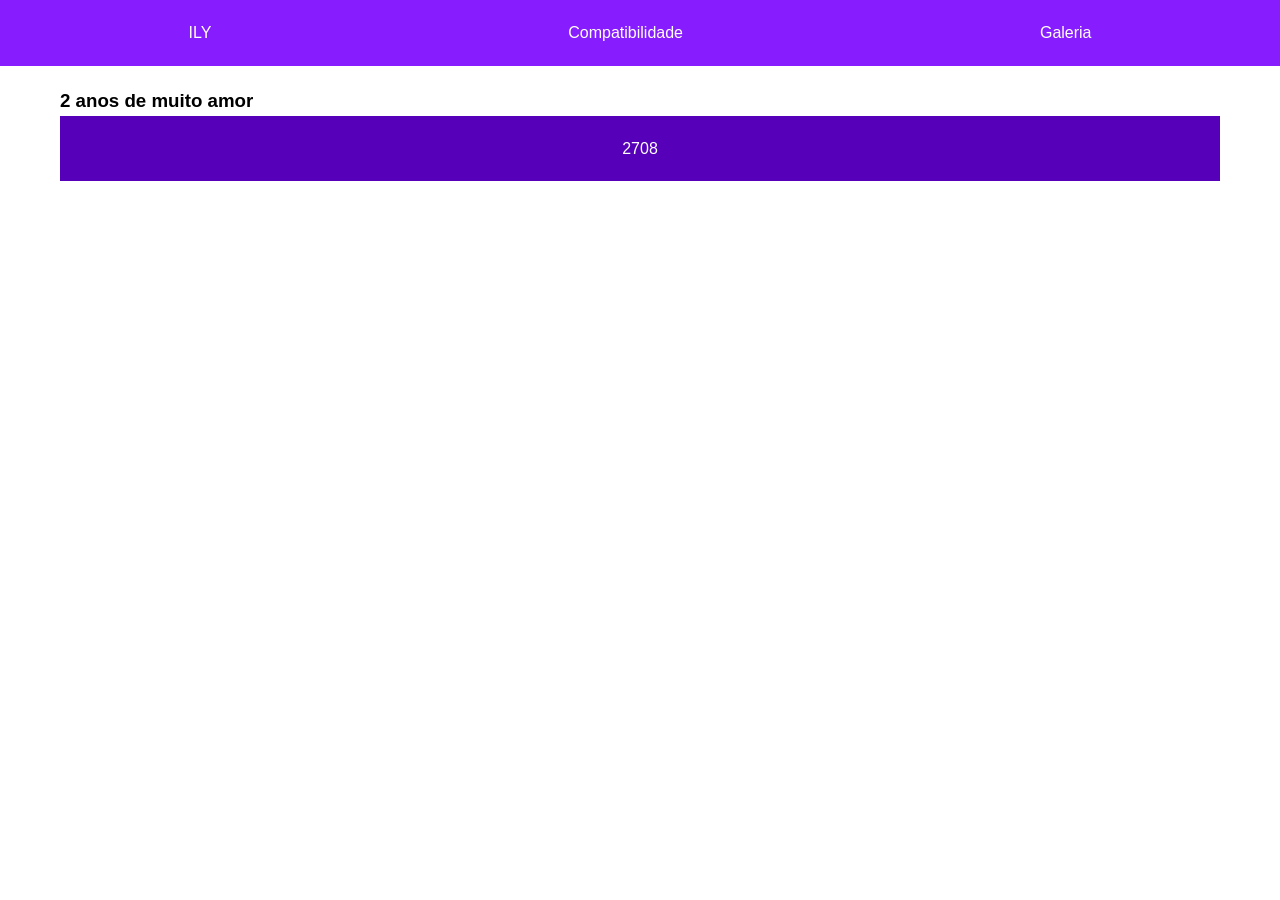
==== index.html @ 4fe33561 "esqueleto incompleto" ====
<!DOCTYPE html>
<html lang="en">
<head>
    <meta charset="UTF-8">
    <meta name="viewport" content="width=device-width, initial-scale=1.0">
    <title>pampuchos</title>
    <link rel="stylesheet" href="css/index.css">
</head>
<body>
    <nav>
        <a href="index.html">ILY</a>
        <a href="compatibilidade.html">Compatibilidade</a>
        <a href="galeria.html">Galeria</a>
    </nav>

    
    <div class="container">
        <div class="content">
            <div class="card">
                <h3>2 anos de muito amor</h3>
            </div>


    <footer>
        <p>2708</p>
    </footer>
</body>
</html>
---- css/index.css ----
* {
    box-sizing: border-box;
    margin: 0;
    padding: 0;
}

body {
    font-family: 'Arial', sans-serif;
    line-height: 1.6;
}

.container {
    max-width: 1200px;
    margin: 0 auto;
    padding: 20px;
}


nav {
    display: flex;
    justify-content: space-around;
    background: #871dff;
    padding: 10px;
}

nav a {
    color: #fff;
    text-decoration: none;
    padding: 10px;
}

nav a:hover {
    background: #000000;
    transition: 1s ease;
}

footer {
    background: #5700b9;
    color: #fff;
    text-align: center;
    padding: 20px;
}
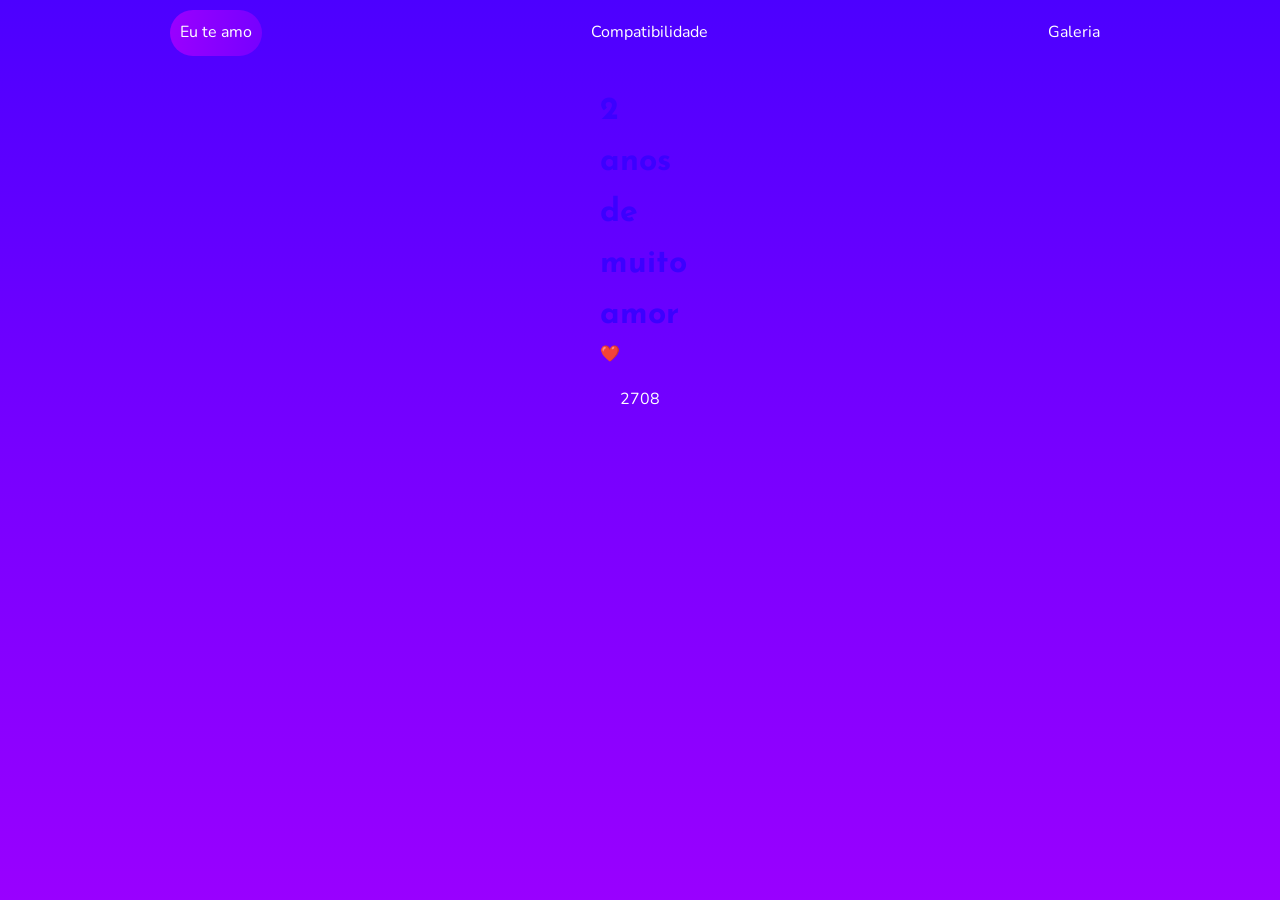
==== commit a44568f4: "checkpoint" ====
--- a/index.html
+++ b/index.html
@@ -1,28 +1,43 @@
 <!DOCTYPE html>
 <html lang="en">
+
 <head>
     <meta charset="UTF-8">
     <meta name="viewport" content="width=device-width, initial-scale=1.0">
     <title>pampuchos</title>
     <link rel="stylesheet" href="css/index.css">
+    <link rel="stylesheet" href="css/footer.css">
+
+    <link rel="preconnect" href="https://fonts.googleapis.com">
+    <link rel="preconnect" href="https://fonts.gstatic.com" crossorigin>
+    <link href="https://fonts.googleapis.com/css2?family=Nunito:ital,wght@0,200..1000;1,200..1000&display=swap"
+        rel="stylesheet">
+    <link rel="preconnect" href="https://fonts.googleapis.com">
+    <link rel="preconnect" href="https://fonts.gstatic.com" crossorigin>
+    <link href="https://fonts.googleapis.com/css2?family=Josefin+Sans:wght@700&display=swap" rel="stylesheet">
+
 </head>
+
 <body>
+    <script src="js/degrade.js"></script>
     <nav>
-        <a href="index.html">ILY</a>
-        <a href="compatibilidade.html">Compatibilidade</a>
-        <a href="galeria.html">Galeria</a>
+        <a href="index.html" class="ily-link">Eu te amo</a>
+        <a href="compatibilidade.html" class="compatibilidade-link">Compatibilidade</a>
+        <a href="galeria.html" class="galeria-link">Galeria</a>
     </nav>
 
-    
+
     <div class="container">
         <div class="content">
             <div class="card">
-                <h3>2 anos de muito amor</h3>
+                <h1 class="titulo">2 anos de muito amor</h1>
             </div>
+            <div class="coracao">&#10084;&#65039;</div>
 
 
-    <footer>
-        <p>2708</p>
-    </footer>
+            <footer>
+                <p>2708</p>
+            </footer>
 </body>
-</html>
+
+</html>
--- a/css/index.css
+++ b/css/index.css
@@ -4,9 +4,17 @@
     padding: 0;
 }
 
+html, body {
+    height: 100%;
+    font-family: 'Nunito', sans-serif;
+    line-height: 1.6;
+    background: linear-gradient(to bottom, #4c00ff, #7700ff, #9900ff);
+}
+
 body {
-    font-family: 'Arial', sans-serif;
-    line-height: 1.6;
+    display: flex;
+    flex-direction: column;
+    min-height: 100vh;
 }
 
 .container {
@@ -15,11 +23,9 @@
     padding: 20px;
 }
 
-
 nav {
     display: flex;
     justify-content: space-around;
-    background: #871dff;
     padding: 10px;
 }
 
@@ -27,16 +33,20 @@
     color: #fff;
     text-decoration: none;
     padding: 10px;
+    border-radius: 100px;
+}
+
+.ily-link{
+    background: linear-gradient(to right, #9900ff, #7700ff);
 }
 
 nav a:hover {
-    background: #000000;
-    transition: 1s ease;
+    transition: 5s ease;
+    background: linear-gradient(to right, #9900ff, #7700ff);
 }
 
-footer {
-    background: #5700b9;
-    color: #fff;
-    text-align: center;
-    padding: 20px;
+.titulo {
+    font-family: "Josefin Sans", sans-serif;
+    width: 38px;
+    color: #3c00ff;
 }
--- a/css/footer.css
+++ b/css/footer.css
@@ -0,0 +1,12 @@
+.content-wrapper {
+    display: flex;
+    flex-direction: column;
+    justify-content: space-between;
+    min-height: 100vh;
+}
+
+footer {
+    color: #fff;
+    padding: 20px;
+    text-align: center;
+}
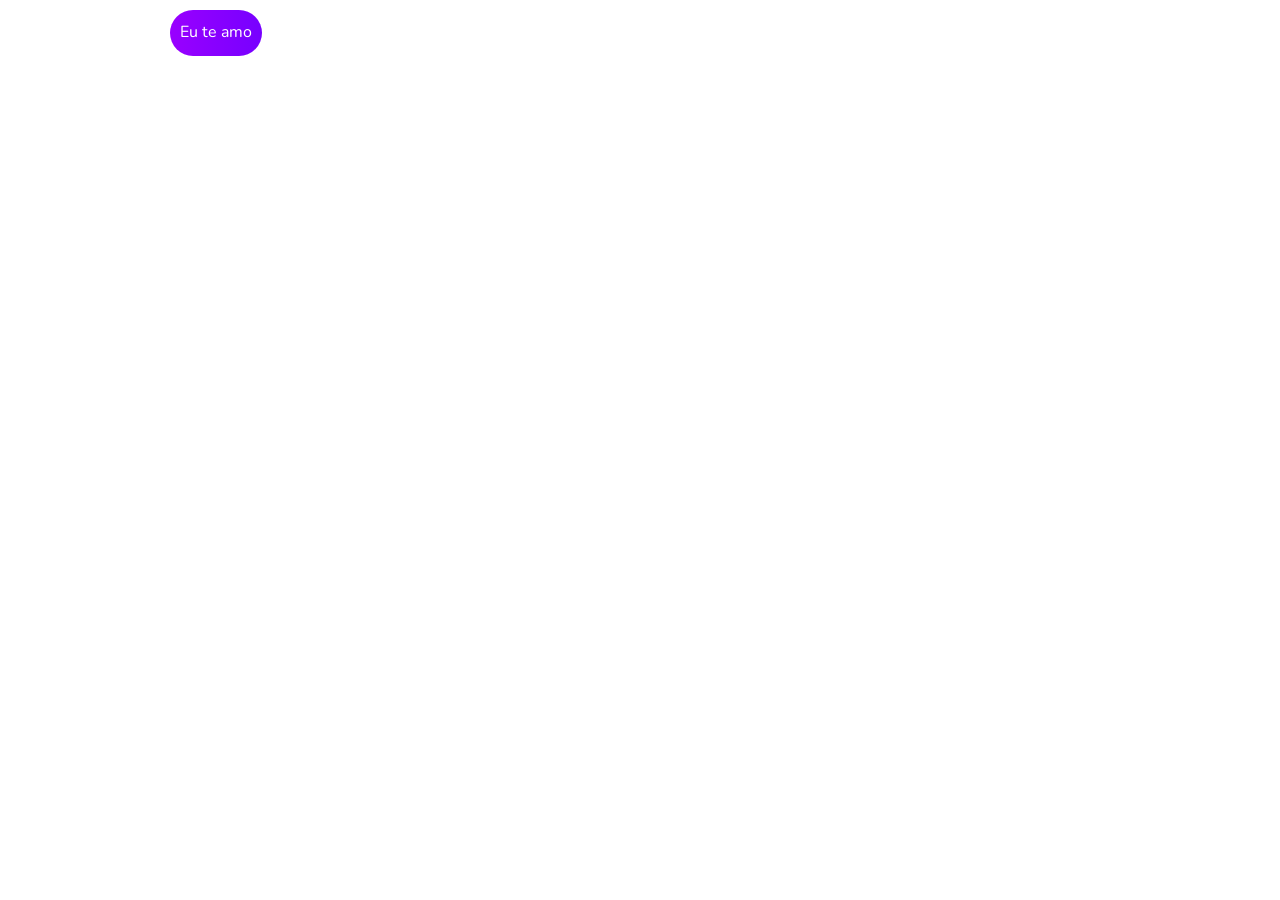
==== commit 77003999: "video na tela principal" ====
--- a/index.html
+++ b/index.html
@@ -19,20 +19,23 @@
 </head>
 
 <body>
-    <script src="js/degrade.js"></script>
+    <script src="js/index.js"></script>
     <nav>
         <a href="index.html" class="ily-link">Eu te amo</a>
         <a href="compatibilidade.html" class="compatibilidade-link">Compatibilidade</a>
         <a href="galeria.html" class="galeria-link">Galeria</a>
     </nav>
 
+    <section class="section">
+        <picture>
+            <source srcset="assets/videos/vertical.mp4" media="(max-width: 768px)" type="video/mp4" class="video2">
+            <source srcset="assets/videos/horizontal.mp4" media="(min-width: 769px)" type="video/mp4" class="video3">
 
-    <div class="container">
-        <div class="content">
-            <div class="card">
-                <h1 class="titulo">2 anos de muito amor</h1>
-            </div>
-            <div class="coracao">&#10084;&#65039;</div>
+            <video class="video1" autoplay loop muted>
+                <source src="assets/videos/horizontal.mp4" type="video/mp4">
+            </video>
+        </picture>
+    </section>
 
 
             <footer>
--- a/css/index.css
+++ b/css/index.css
@@ -8,25 +8,25 @@
     height: 100%;
     font-family: 'Nunito', sans-serif;
     line-height: 1.6;
-    background: linear-gradient(to bottom, #4c00ff, #7700ff, #9900ff);
+    overflow: hidden;
 }
 
 body {
     display: flex;
     flex-direction: column;
     min-height: 100vh;
-}
-
-.container {
-    max-width: 1200px;
-    margin: 0 auto;
-    padding: 20px;
+    overflow: hidden;
 }
 
 nav {
+    position: absolute;
+    top: 0;
+    width: 100%;
     display: flex;
     justify-content: space-around;
     padding: 10px;
+    z-index: 10;
+    background: transparent;
 }
 
 nav a {
@@ -36,17 +36,39 @@
     border-radius: 100px;
 }
 
-.ily-link{
+.ily-link {
     background: linear-gradient(to right, #9900ff, #7700ff);
 }
 
 nav a:hover {
-    transition: 5s ease;
+    transition: 0.5s ease;
     background: linear-gradient(to right, #9900ff, #7700ff);
 }
 
-.titulo {
-    font-family: "Josefin Sans", sans-serif;
-    width: 38px;
-    color: #3c00ff;
+.section {
+    position: relative;
+    width: 100%;
+    height: 100vh;
+    overflow: hidden;
 }
+
+.video1, .video2, .video3 {
+    position: absolute;
+    top: 50%;
+    left: 50%;
+    width: 100%;
+    height: 100%;
+    object-fit: cover;
+    transform: translate(-50%, -50%);
+    z-index: -1;
+}
+
+footer {
+    position: absolute;
+    bottom: 0;
+    width: 100%;
+    text-align: center;
+    padding: 10px;
+    background: transparent;
+    color: #fff;
+}
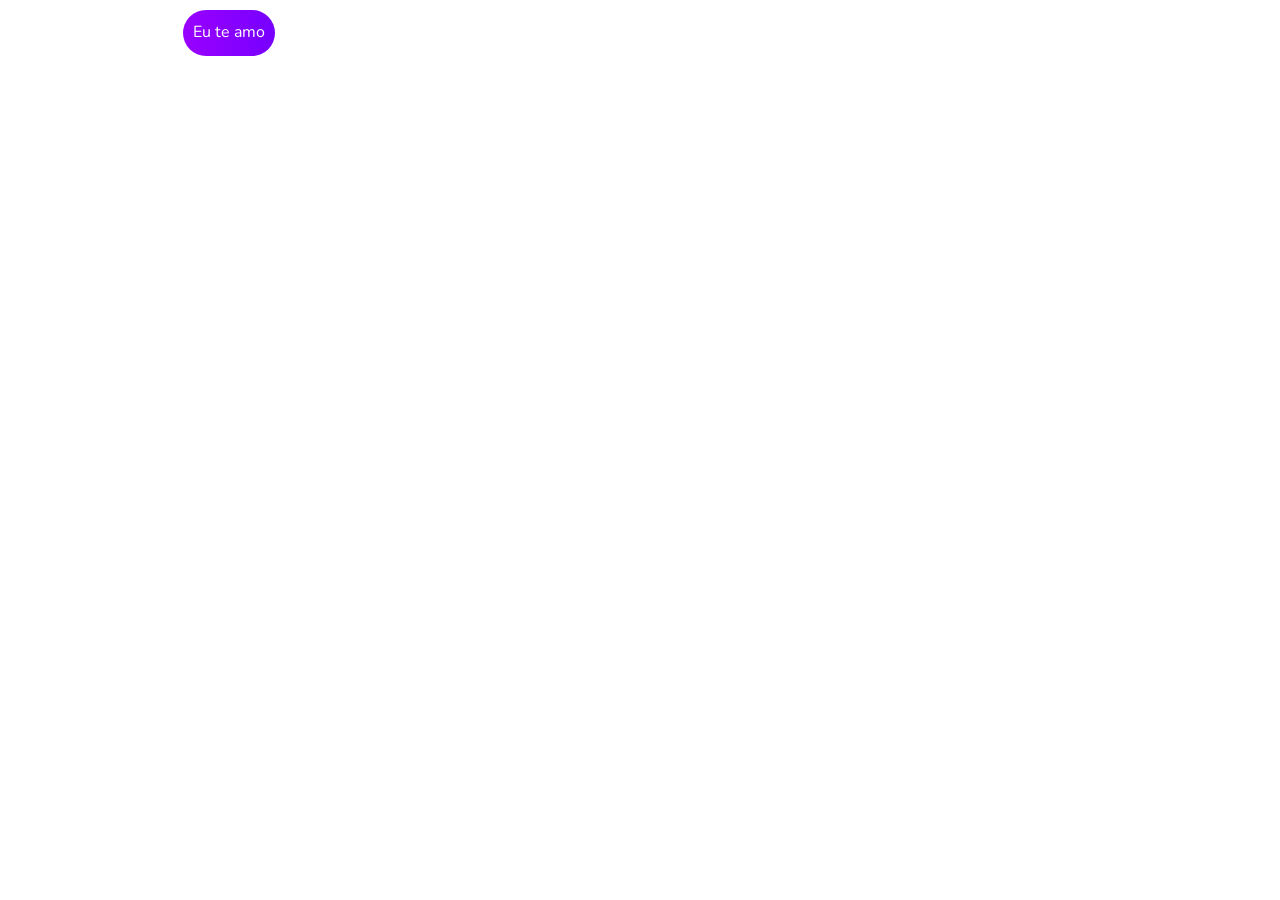
==== commit 19c801e3: "jogo cachorro quente incompleto" ====
--- a/index.html
+++ b/index.html
@@ -22,7 +22,7 @@
     <script src="js/index.js"></script>
     <nav>
         <a href="index.html" class="ily-link">Eu te amo</a>
-        <a href="compatibilidade.html" class="compatibilidade-link">Compatibilidade</a>
+        <a href="jogos.html" class="compatibilidade-link">Jogos</a>
         <a href="galeria.html" class="galeria-link">Galeria</a>
     </nav>
 
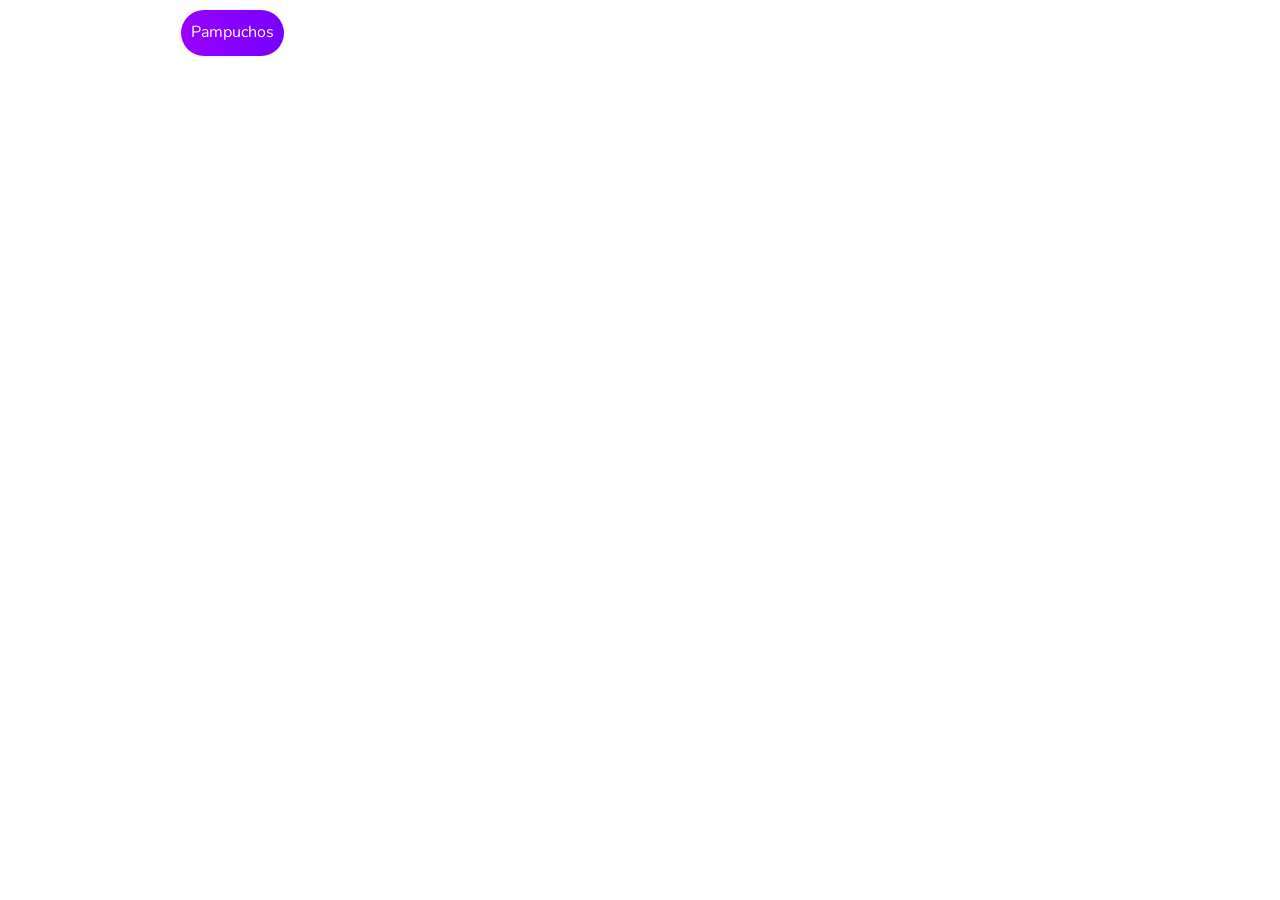
==== commit 642721e1: "ajustes" ====
--- a/index.html
+++ b/index.html
@@ -21,7 +21,7 @@
 <body>
     <script src="js/index.js"></script>
     <nav>
-        <a href="index.html" class="ily-link">Eu te amo</a>
+        <a href="index.html" class="ily-link">Pampuchos</a>
         <a href="jogos.html" class="compatibilidade-link">Jogos</a>
         <a href="galeria.html" class="galeria-link">Galeria</a>
     </nav>
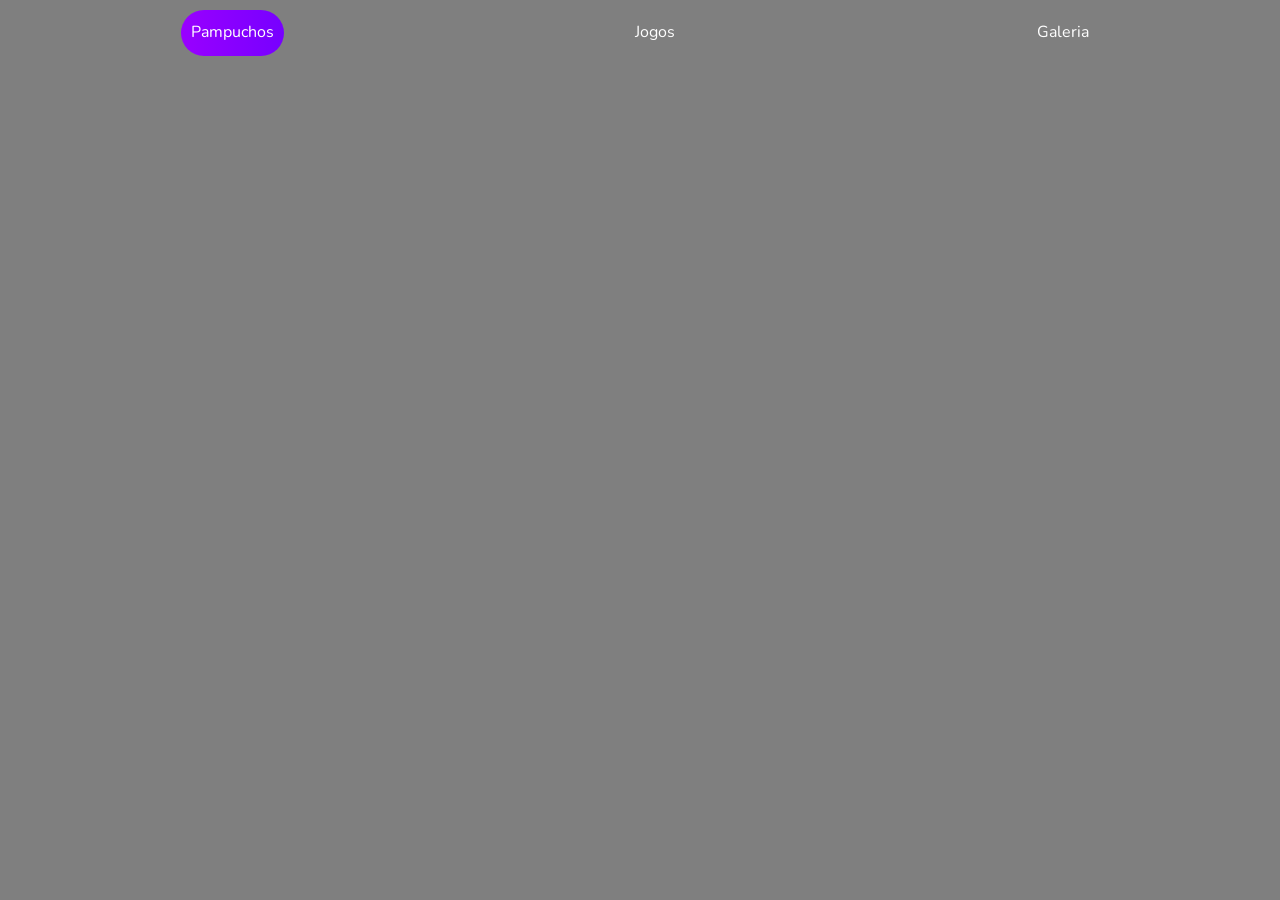
==== commit a70bc158: "video ok" ====
--- a/index.html
+++ b/index.html
@@ -10,16 +10,12 @@
 
     <link rel="preconnect" href="https://fonts.googleapis.com">
     <link rel="preconnect" href="https://fonts.gstatic.com" crossorigin>
-    <link href="https://fonts.googleapis.com/css2?family=Nunito:ital,wght@0,200..1000;1,200..1000&display=swap"
-        rel="stylesheet">
-    <link rel="preconnect" href="https://fonts.googleapis.com">
-    <link rel="preconnect" href="https://fonts.gstatic.com" crossorigin>
+    <link href="https://fonts.googleapis.com/css2?family=Nunito:ital,wght@0,200..1000;1,200..1000&display=swap" rel="stylesheet">
     <link href="https://fonts.googleapis.com/css2?family=Josefin+Sans:wght@700&display=swap" rel="stylesheet">
 
 </head>
 
 <body>
-    <script src="js/index.js"></script>
     <nav>
         <a href="index.html" class="ily-link">Pampuchos</a>
         <a href="jogos.html" class="compatibilidade-link">Jogos</a>
@@ -27,20 +23,18 @@
     </nav>
 
     <section class="section">
-        <picture>
-            <source srcset="assets/videos/vertical.mp4" media="(max-width: 768px)" type="video/mp4" class="video2">
-            <source srcset="assets/videos/horizontal.mp4" media="(min-width: 769px)" type="video/mp4" class="video3">
-
-            <video class="video1" autoplay loop muted>
-                <source src="assets/videos/horizontal.mp4" type="video/mp4">
-            </video>
-        </picture>
+        <video id="backgroundVideo" class="video1" autoplay loop muted>
+            <!-- Fonte padrão para vídeos horizontais -->
+            <source src="assets/videos/horizontal.mp4" type="video/mp4">
+        </video>
+        <div class="overlay"></div>
     </section>
 
+    <footer>
+        <p>2708</p>
+    </footer>
 
-            <footer>
-                <p>2708</p>
-            </footer>
+    <script src="js/index.js"></script>
 </body>
 
-</html>+</html>
--- a/css/index.css
+++ b/css/index.css
@@ -52,15 +52,24 @@
     overflow: hidden;
 }
 
-.video1, .video2, .video3 {
+video {
     position: absolute;
-    top: 50%;
-    left: 50%;
+    top: 0;
+    left: 0;
     width: 100%;
     height: 100%;
     object-fit: cover;
-    transform: translate(-50%, -50%);
     z-index: -1;
+}
+
+.overlay {
+    position: absolute;
+    top: 0;
+    left: 0;
+    width: 100%;
+    height: 100%;
+    background: rgba(0, 0, 0, 0.5); /* Ajuste conforme necessário */
+    z-index: 1;
 }
 
 footer {
@@ -71,4 +80,4 @@
     padding: 10px;
     background: transparent;
     color: #fff;
-}+}
